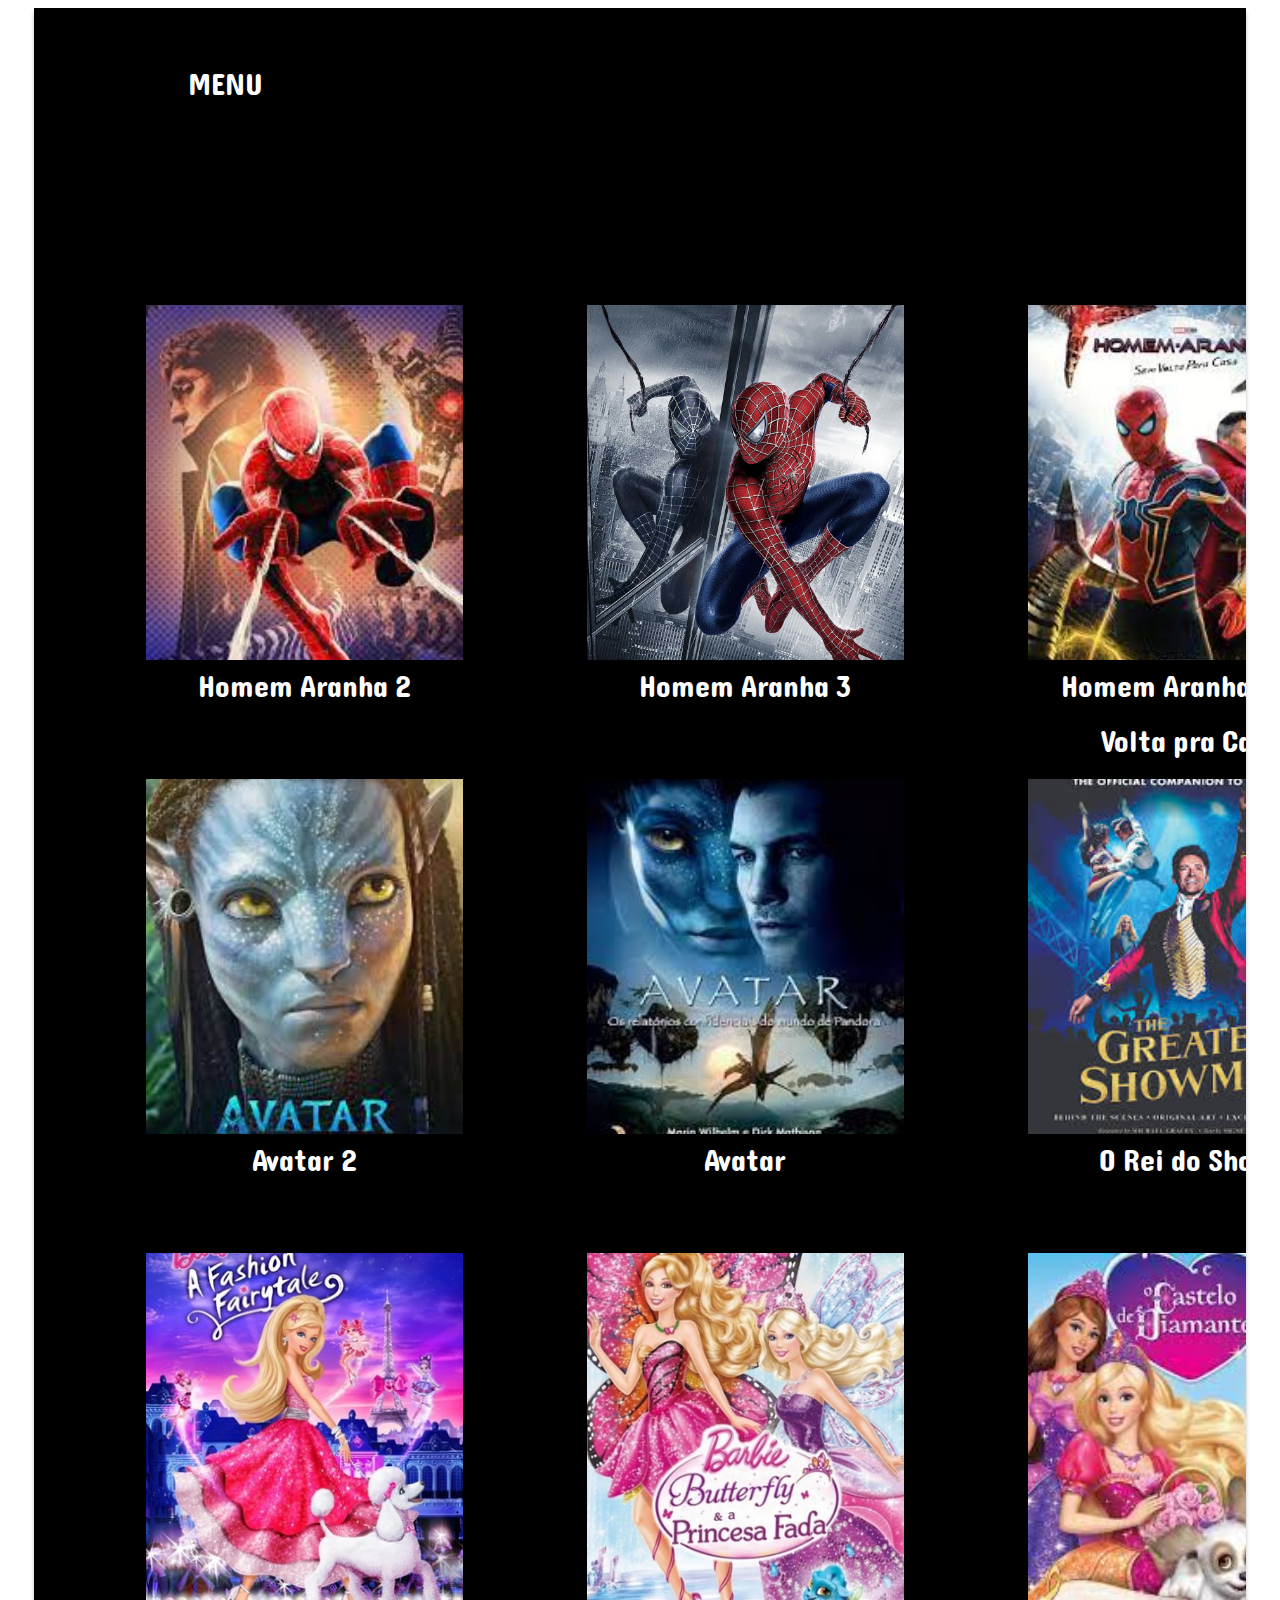
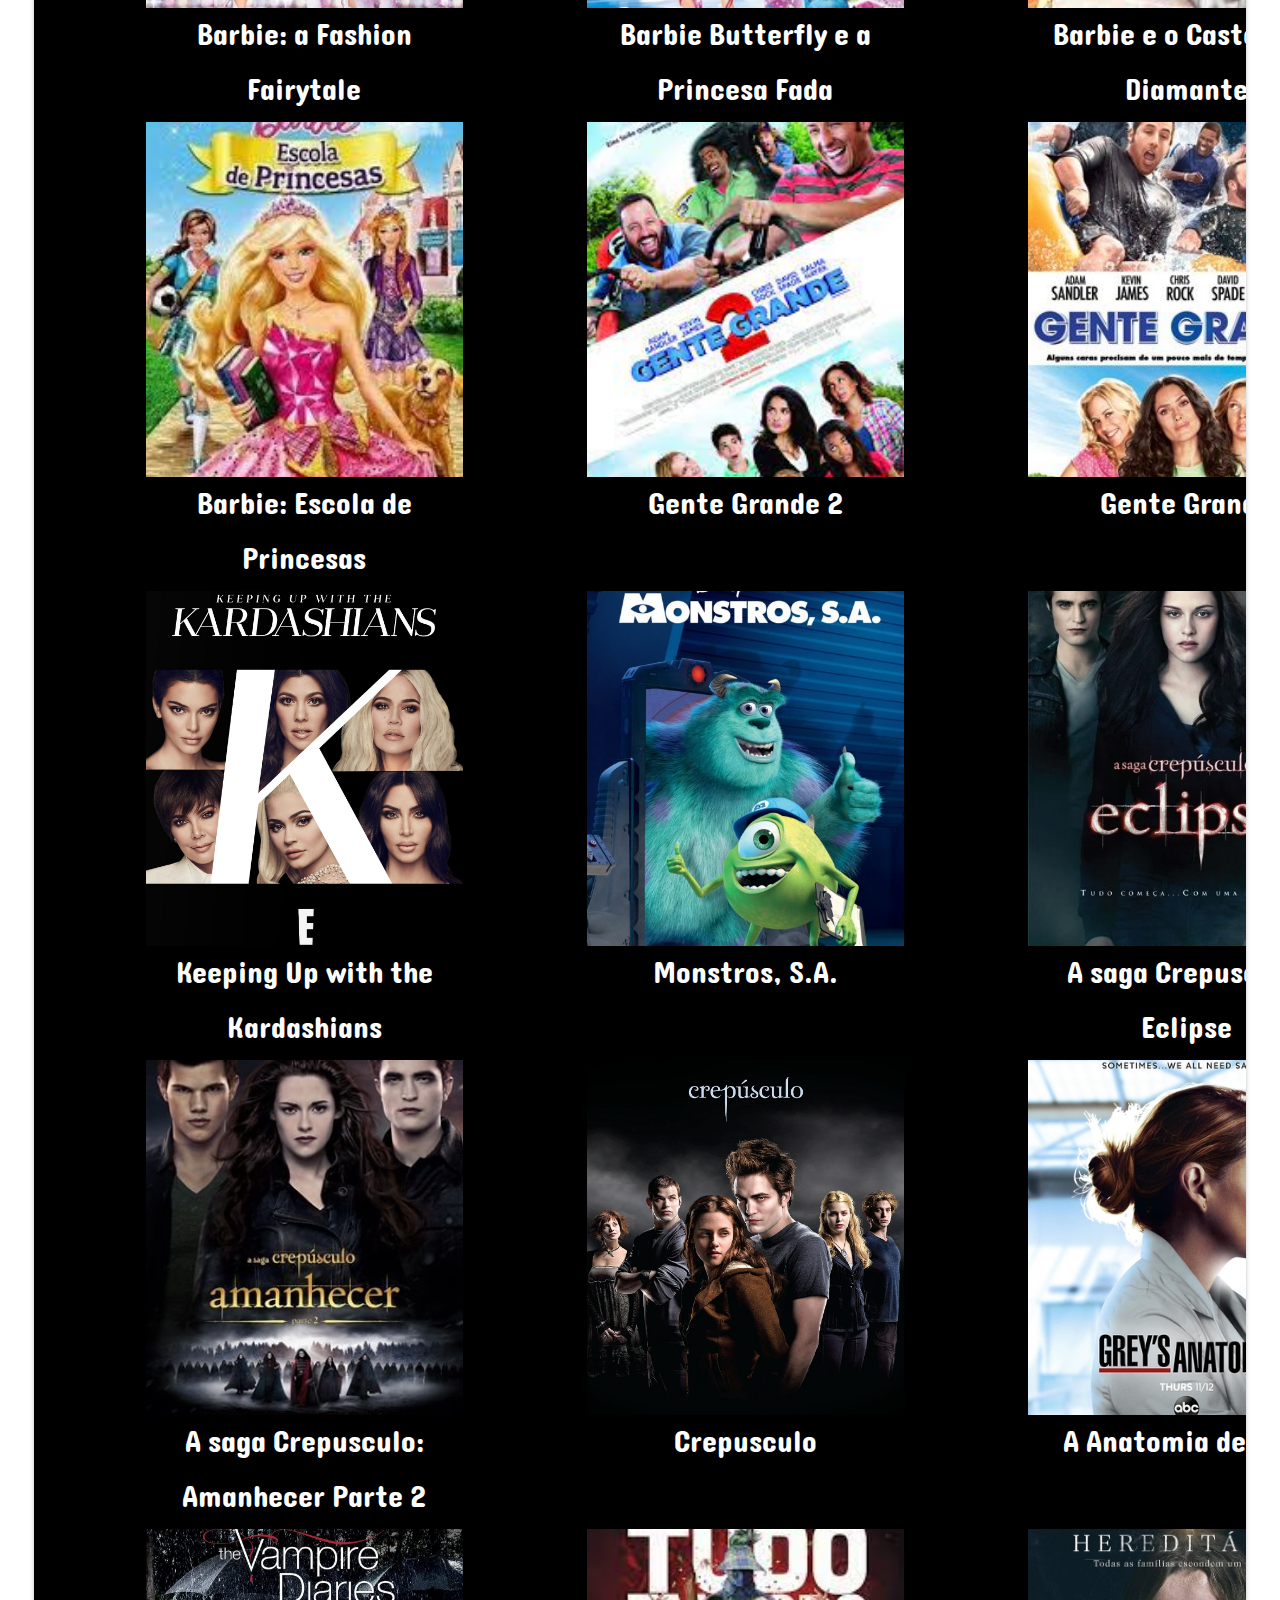
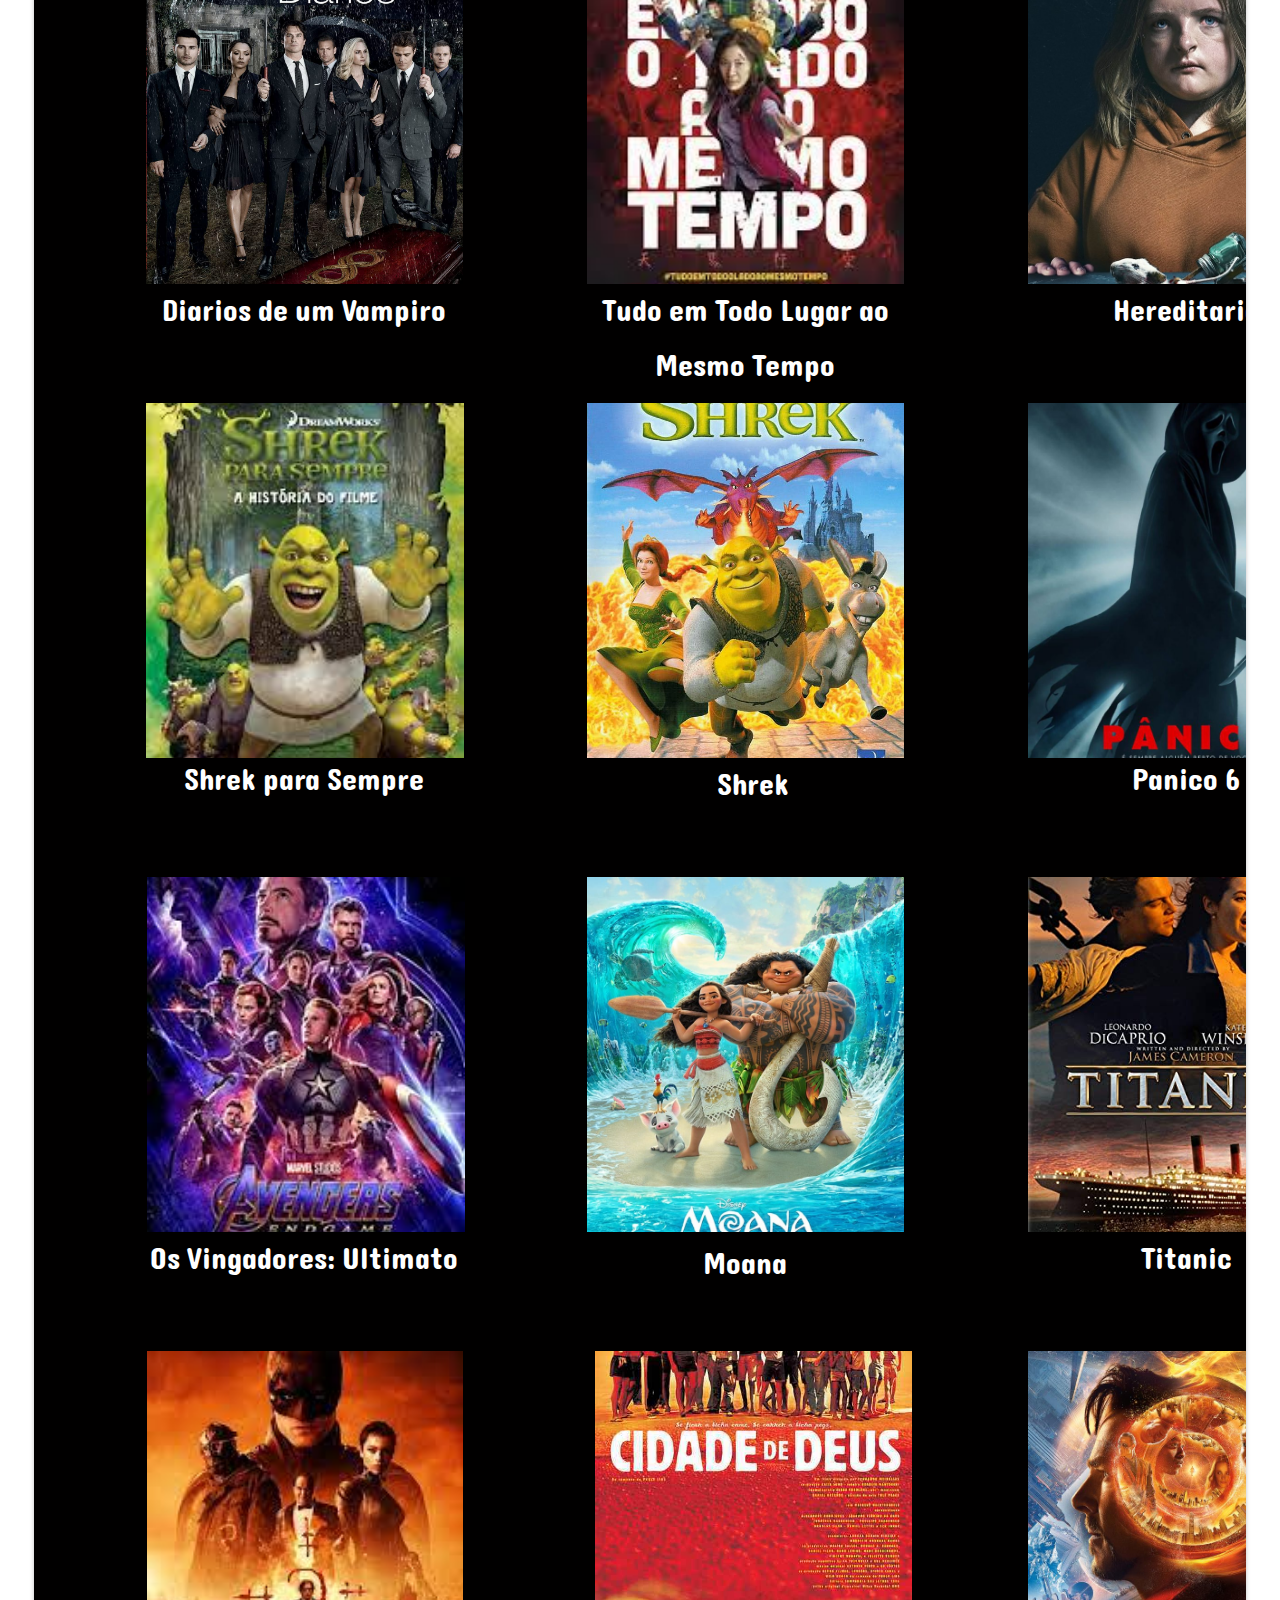
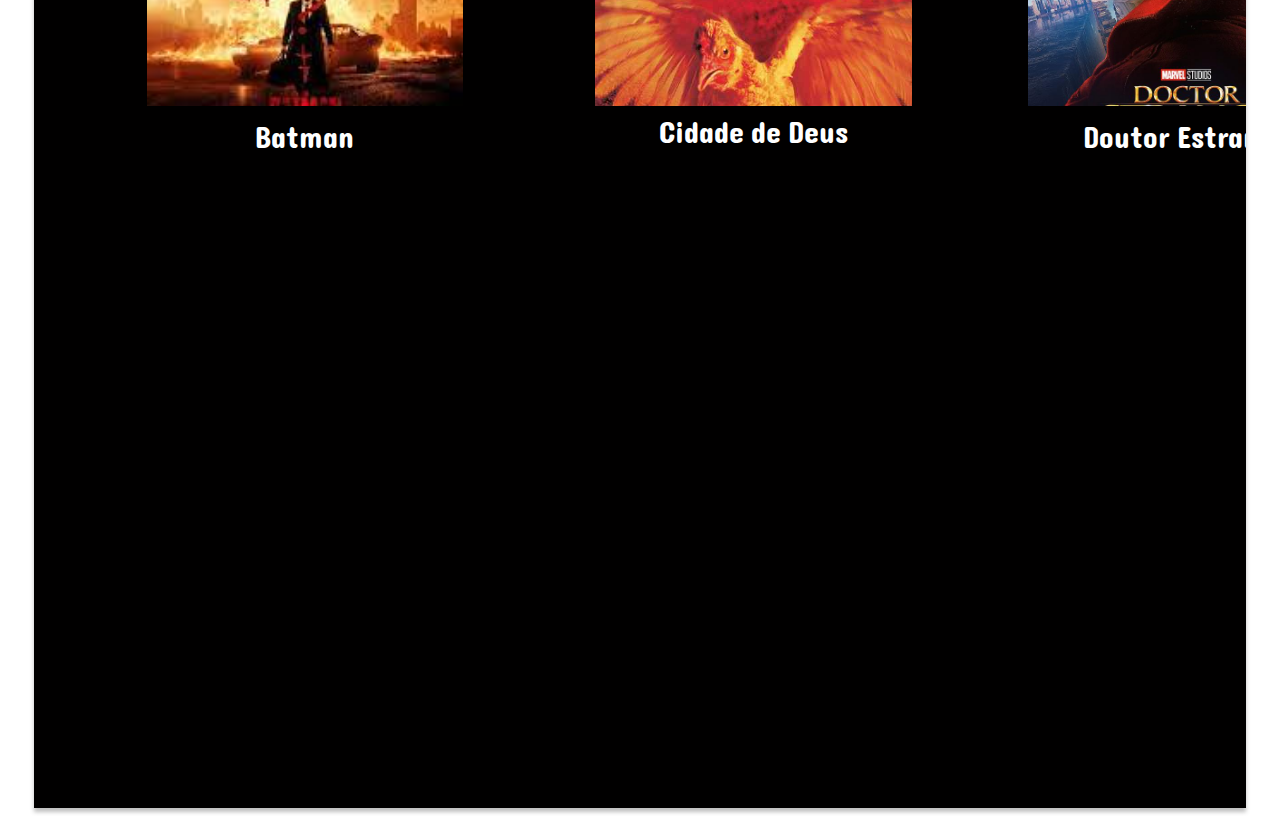
==== catalogo.html @ 0677c819 "codigo total" ====
<!DOCTYPE html>
<html lang="en">
    <head>
        <meta charset="UTF-8">
    <meta http-equiv="X-UA-Compatible" content="IE=edge">
    <meta name="viewport" content="width=device-width, initial-scale=1.0">
        <link href="https://fonts.googleapis.com/css?family=Dangrek&display=swap" rel="stylesheet" />
        <link href="./css/main.css" rel="stylesheet" />
        <title>Document</title>
    </head>
        <body>
            <div class="gallery-container">
            <div class="v1_2">
                <div class="v35_2">
                    <div class="v1_12">
                        <div class="name">
                        </div>
                        <div class="name">
                        </div>
                        <div class="name">
                        </div>
                        <div class="name">
                        </div></div>
                        <span class="v1_13">MENU</span>
                        <div class="v13_39"></div>
                        <div class="v13_21"></div>
                        <div class="v13_22"></div>
                        <div class="v13_23"></div>
                        <div class="v13_24"></div>
                        <a href="https://www.youtube.com/watch?v=aWcJsiI1p5g">
                        <div class="v13_25">
                         </div></a>
                        <div class="v13_26"></div>
                        <div class="v13_27"></div>
                        <div class="v13_28"></div>
                        <div class="v13_29"></div>
                        <div class="v13_30"></div>
                        <div class="v13_31"></div>
                        <div class="v13_32"></div>
                        <div class="v13_33"></div>
                        <div class="v13_34"></div>
                        <div class="v13_35"></div>
                        <div class="v13_36"></div>
                        <div class="v13_37"></div>
                        <div class="v13_38"></div>
                        <div class="v19_40"></div>
                        <div class="v19_41"></div>
                        <span class="v19_43">Homem Aranha 2</span>
                        <span class="v19_46">Avatar 2</span>
                        <span class="v19_47">Avatar</span>
                        <span class="v19_48">O Rei do Show</span>
                        <span class="v19_49">Barbie: a Fashion Fairytale</span>
                        <span class="v19_50">Barbie Butterfly e a Princesa Fada</span>
                        <span class="v19_51">Barbie e o Castelo de Diamante</span>
                        <span class="v19_52">Barbie: Escola de Princesas</span>
                        <span class="v19_53">Gente Grande 2</span>
                        <span class="v19_54">Gente Grande</span>
                        <span class="v19_55">Keeping Up with the Kardashians</span>
                        <span class="v19_56">Monstros, S.A.</span>
                        <span class="v19_57">A saga Crepusculo: Eclipse</span>
                        <span class="v19_58">A saga Crepusculo: Amanhecer Parte 2</span>
                        <span class="v19_59">Crepusculo</span>
                        <span class="v19_60">A Anatomia de Grey</span>
                        <span class="v19_61">Diarios de um Vampiro</span>
                        <span class="v34_21">Shrek para Sempre</span>
                        <span class="v19_62">Tudo em Todo Lugar ao Mesmo Tempo</span>
                        <span class="v34_22">Shrek</span>
                        <span class="v34_30">Moana</span>
                        <span class="v34_38">Cidade de Deus</span>
                        <div class="v34_27"></div><span class="v19_63">Hereditario</span>
                        <span class="v34_23">Panico 6</span>
                        <span class="v34_31">Titanic</span>
                        <span class="v34_39">Doutor Estranho</span>
                        <span class="v34_24">Os Vingadores: Ultimato</span>
                        <span class="v34_37">Batman</span>
                        <div class="v34_26"></div>
                        <span class="v19_44">Homem Aranha 3</span>
                        <span class="v19_45">Homem Aranha: Sem Volta pra Casa</span>
    
                        <div class="v34_17"></div>
                        <div class="v34_18"></div>
                        <div class="v34_19"></div>
                        <div class="v34_28"></div>
                        <div class="v34_33"></div>
                        <div class="v34_34"></div>
                        <div class="v34_35"></div>
                </div>
                    </div>
                </div>
                </body>
                </html>
---- css/main.css ----
* {
  box-sizing: border-box;
}
body {
  font-size: 14px;
}
.v1_2 {
  width: 100%;
  height: 5600px;
  background: rgba(1,0,0,1);
  opacity: 1;
  position: relative;
  top: 0px;
  left: 0px;
  box-shadow: 0px 4px 4px rgba(0, 0, 0, 0.25);
  overflow: hidden;
}
.v35_2 {
  width: 100%;
  height: 4972px;
  background: url("../images/v35_2.png");
  background-repeat: no-repeat;
  background-position: center center;
  background-size: cover;
  opacity: 1;
  position: absolute;
  top: 50px;
  left: 84px;
  overflow: hidden;
}
.v1_12 {
  width: 57px;
  height: 37px;
  background: url("../images/v1_12.png");
  background-repeat: no-repeat;
  background-position: center center;
  background-size: cover;
  opacity: 1;
  position: absolute;
  top: 7px;
  left: 0px;
  overflow: hidden;
}
.name {
  color: #fff;
}
.name {
  color: #fff;
}
.name {
  color: #fff;
}
.name {
  color: #fff;
}
.v1_13 {
  width: 97px;
  color: rgba(255,255,255,1);
  position: absolute;
  top: 0px;
  left: 70px;
  font-family: Dangrek;
  font-weight: Regular;
  font-size: 30px;
  opacity: 1;
  text-align: left;
}
.v1_13:hover {
  font-size: 130%;
        transition: 0.5s;
        transform: scale(1.1);
        cursor: pointer ;
        transition: .3s
}
.v13_39 {
  width: 317px;
  height: 355px;
  background: url("../images/v13_39.png");
  background-repeat: no-repeat;
  background-position: center center;
  background-size: cover;
  opacity: 1;
  position: absolute;
  top: 3071px;
  left: 28px;
  overflow: hidden;
}
.v13_39:hover {
  font-size: 130%;
        transition: 0.5s;
        transform: scale(1.1);
        cursor: pointer ;
        transition: .3s
}
.v13_21 {
  width: 317px;
  height: 355px;
  background: url("../images/v13_21.png");
  background-repeat: no-repeat;
  background-position: center center;
  background-size: cover;
  opacity: 1;
  position: absolute;
  top: 247px;
  left: 28px;
  overflow: hidden;
}
.v13_21:hover {
  font-size: 130%;
        transition: 0.5s;
        transform: scale(1.1);
        cursor: pointer ;
        transition: .3s
}
.v13_22 {
  width: 317px;
  height: 355px;
  background: url("../images/v13_22.png");
  background-repeat: no-repeat;
  background-position: center center;
  background-size: cover;
  opacity: 1;
  position: absolute;
  top: 247px;
  left: 469px;
  overflow: hidden;
}
.v13_22:hover {
  font-size: 130%;
        transition: 0.5s;
        transform: scale(1.1);
        cursor: pointer ;
        transition: .3s
}
.v13_23 {
  width: 317px;
  height: 355px;
  background: url("../images/v13_23.png");
  background-repeat: no-repeat;
  background-position: center center;
  background-size: cover;
  opacity: 1;
  position: absolute;
  top: 247px;
  left: 910px;
  overflow: hidden;
}
.v13_23:hover {
  font-size: 130%;
        transition: 0.5s;
        transform: scale(1.1);
        cursor: pointer ;
        transition: .3s
}
.v13_24 {
  width: 317px;
  height: 355px;
  background: url("../images/v13_24.png");
  background-repeat: no-repeat;
  background-position: center center;
  background-size: cover;
  opacity: 1;
  position: absolute;
  top: 721px;
  left: 28px;
  overflow: hidden;
}
.v13_24:hover {
  font-size: 130%;
        transition: 0.5s;
        transform: scale(1.1);
        cursor: pointer ;
        transition: .3s
}
.v13_25 {
  width: 317px;
  height: 355px;
  background: url("../images/v13_25.png");
  background-repeat: no-repeat;
  background-position: center center;
  background-size: cover;
  opacity: 1;
  position: absolute;
  top: 721px;
  left: 469px;
  overflow: hidden;
}
.v13_25:hover {
  font-size: 130%;
        transition: 0.5s;
        transform: scale(1.1);
        cursor: pointer ;
        transition: .3s
}
.v13_26 {
  width: 317px;
  height: 355px;
  background: url("../images/v13_26.png");
  background-repeat: no-repeat;
  background-position: center center;
  background-size: cover;
  opacity: 1;
  position: absolute;
  top: 721px;
  left: 910px;
  overflow: hidden;
}
.v13_26:hover {
  font-size: 130%;
        transition: 0.5s;
        transform: scale(1.1);
        cursor: pointer ;
        transition: .3s
}
.v13_27 {
  width: 317px;
  height: 355px;
  background: url("../images/v13_27.png");
  background-repeat: no-repeat;
  background-position: center center;
  background-size: cover;
  opacity: 1;
  position: absolute;
  top: 1195px;
  left: 28px;
  overflow: hidden;
}
.v13_27:hover {
  font-size: 130%;
        transition: 0.5s;
        transform: scale(1.1);
        cursor: pointer ;
        transition: .3s
}
.v13_28 {
  width: 317px;
  height: 355px;
  background: url("../images/v13_28.png");
  background-repeat: no-repeat;
  background-position: center center;
  background-size: cover;
  opacity: 1;
  position: absolute;
  top: 1195px;
  left: 469px;
  overflow: hidden;
}
.v13_28:hover {
  font-size: 130%;
        transition: 0.5s;
        transform: scale(1.1);
        cursor: pointer ;
        transition: .3s
}
.v13_29 {
  width: 317px;
  height: 355px;
  background: url("../images/v13_29.png");
  background-repeat: no-repeat;
  background-position: center center;
  background-size: cover;
  opacity: 1;
  position: absolute;
  top: 1195px;
  left: 910px;
  overflow: hidden;
}
.v13_29:hover {
  font-size: 130%;
        transition: 0.5s;
        transform: scale(1.1);
        cursor: pointer ;
        transition: .3s
}
.v13_30 {
  width: 317px;
  height: 355px;
  background: url("../images/v13_30.png");
  background-repeat: no-repeat;
  background-position: center center;
  background-size: cover;
  opacity: 1;
  position: absolute;
  top: 1664px;
  left: 28px;
  overflow: hidden;
}
.v13_30:hover {
  font-size: 130%;
        transition: 0.5s;
        transform: scale(1.1);
        cursor: pointer ;
        transition: .3s
}
.v13_31 {
  width: 317px;
  height: 355px;
  background: url("../images/v13_31.png");
  background-repeat: no-repeat;
  background-position: center center;
  background-size: cover;
  opacity: 1;
  position: absolute;
  top: 1664px;
  left: 469px;
  overflow: hidden;
}
.v13_31:hover {
  font-size: 130%;
        transition: 0.5s;
        transform: scale(1.1);
        cursor: pointer ;
        transition: .3s
}
.v13_32 {
  width: 317px;
  height: 355px;
  background: url("../images/v13_32.png");
  background-repeat: no-repeat;
  background-position: center center;
  background-size: cover;
  opacity: 1;
  position: absolute;
  top: 1664px;
  left: 910px;
  overflow: hidden;
}
.v13_32:hover {
  font-size: 130%;
        transition: 0.5s;
        transform: scale(1.1);
        cursor: pointer ;
        transition: .3s
}
.v13_33 {
  width: 317px;
  height: 355px;
  background: url("../images/v13_33.png");
  background-repeat: no-repeat;
  background-position: center center;
  background-size: cover;
  opacity: 1;
  position: absolute;
  top: 2133px;
  left: 28px;
  overflow: hidden;
}
.v13_33:hover {
  font-size: 130%;
        transition: 0.5s;
        transform: scale(1.1);
        cursor: pointer ;
        transition: .3s
}
.v13_34 {
  width: 317px;
  height: 355px;
  background: url("../images/v13_34.png");
  background-repeat: no-repeat;
  background-position: center center;
  background-size: cover;
  opacity: 1;
  position: absolute;
  top: 2133px;
  left: 469px;
  overflow: hidden;
}
.v13_34:hover {
  font-size: 130%;
        transition: 0.5s;
        transform: scale(1.1);
        cursor: pointer ;
        transition: .3s
}
.v13_35 {
  width: 317px;
  height: 355px;
  background: url("../images/v13_35.png");
  background-repeat: no-repeat;
  background-position: center center;
  background-size: cover;
  opacity: 1;
  position: absolute;
  top: 2133px;
  left: 910px;
  overflow: hidden;
}
.v13_35:hover {
  font-size: 130%;
        transition: 0.5s;
        transform: scale(1.1);
        cursor: pointer ;
        transition: .3s
}
.v13_36 {
  width: 317px;
  height: 355px;
  background: url("../images/v13_36.png");
  background-repeat: no-repeat;
  background-position: center center;
  background-size: cover;
  opacity: 1;
  position: absolute;
  top: 2602px;
  left: 28px;
  overflow: hidden;
}
.v13_36:hover {
  font-size: 130%;
        transition: 0.5s;
        transform: scale(1.1);
        cursor: pointer ;
        transition: .3s
}
.v13_37 {
  width: 317px;
  height: 355px;
  background: url("../images/v13_37.png");
  background-repeat: no-repeat;
  background-position: center center;
  background-size: cover;
  opacity: 1;
  position: absolute;
  top: 2602px;
  left: 469px;
  overflow: hidden;
}
.v13_37:hover {
  font-size: 130%;
        transition: 0.5s;
        transform: scale(1.1);
        cursor: pointer ;
        transition: .3s
}
.v13_38 {
  width: 317px;
  height: 355px;
  background: url("../images/v13_38.png");
  background-repeat: no-repeat;
  background-position: center center;
  background-size: cover;
  opacity: 1;
  position: absolute;
  top: 2602px;
  left: 910px;
  overflow: hidden;
}
.v13_38:hover {
  font-size: 130%;
        transition: 0.5s;
        transform: scale(1.1);
        cursor: pointer ;
        transition: .3s
}
.v19_40 {
  width: 317px;
  height: 355px;
  background: url("../images/v19_40.png");
  background-repeat: no-repeat;
  background-position: center center;
  background-size: cover;
  opacity: 1;
  position: absolute;
  top: 3071px;
  left: 469px;
  overflow: hidden;
}
.v13_40:hover {
  font-size: 130%;
        transition: 0.5s;
        transform: scale(1.1);
        cursor: pointer ;
        transition: .3s
}
.v19_41 {
  width: 317px;
  height: 355px;
  background: url("../images/v19_41.png");
  background-repeat: no-repeat;
  background-position: center center;
  background-size: cover;
  opacity: 1;
  position: absolute;
  top: 3071px;
  left: 910px;
  overflow: hidden;
}
.v13_41:hover {
  font-size: 130%;
        transition: 0.5s;
        transform: scale(1.1);
        cursor: pointer ;
        transition: .3s
}
.v19_43 {
  width: 317px;
  color: rgba(255,255,255,1);
  position: absolute;
  top: 602px;
  left: 28px;
  font-family: Dangrek;
  font-weight: Regular;
  font-size: 30px;
  opacity: 1;
  text-align: center;
}
.v19_46 {
  width: 317px;
  color: rgba(255,255,255,1);
  position: absolute;
  top: 1076px;
  left: 28px;
  font-family: Dangrek;
  font-weight: Regular;
  font-size: 30px;
  opacity: 1;
  text-align: center;
}
.v19_47 {
  width: 317px;
  color: rgba(255,255,255,1);
  position: absolute;
  top: 1076px;
  left: 469px;
  font-family: Dangrek;
  font-weight: Regular;
  font-size: 30px;
  opacity: 1;
  text-align: center;
}
.v19_48 {
  width: 317px;
  color: rgba(255,255,255,1);
  position: absolute;
  top: 1076px;
  left: 910px;
  font-family: Dangrek;
  font-weight: Regular;
  font-size: 30px;
  opacity: 1;
  text-align: center;
}
.v32_11 {
  width: 322px;
  color: rgba(255,255,255,1);
  position: absolute;
  top: 1076px;
  left: 1001px;
  font-family: Dangrek;
  font-weight: Regular;
  font-size: 30px;
  opacity: 1;
  text-align: center;
}
.v19_49 {
  width: 317px;
  color: rgba(255,255,255,1);
  position: absolute;
  top: 1550px;
  left: 28px;
  font-family: Dangrek;
  font-weight: Regular;
  font-size: 30px;
  opacity: 1;
  text-align: center;
}
.v19_50 {
  width: 317px;
  color: rgba(255,255,255,1);
  position: absolute;
  top: 1550px;
  left: 469px;
  font-family: Dangrek;
  font-weight: Regular;
  font-size: 30px;
  opacity: 1;
  text-align: center;
}
.v19_51 {
  width: 317px;
  color: rgba(255,255,255,1);
  position: absolute;
  top: 1550px;
  left: 910px;
  font-family: Dangrek;
  font-weight: Regular;
  font-size: 30px;
  opacity: 1;
  text-align: center;
}
.v32_12 {
  width: 317px;
  color: rgba(255,255,255,1);
  position: absolute;
  top: 1550px;
  left: 1001px;
  font-family: Dangrek;
  font-weight: Regular;
  font-size: 30px;
  opacity: 1;
  text-align: center;
}
.v19_52 {
  width: 317px;
  color: rgba(255,255,255,1);
  position: absolute;
  top: 2019px;
  left: 28px;
  font-family: Dangrek;
  font-weight: Regular;
  font-size: 30px;
  opacity: 1;
  text-align: center;
}
.v19_53 {
  width: 317px;
  color: rgba(255,255,255,1);
  position: absolute;
  top: 2019px;
  left: 469px;
  font-family: Dangrek;
  font-weight: Regular;
  font-size: 30px;
  opacity: 1;
  text-align: center;
}
.v19_54 {
  width: 317px;
  color: rgba(255,255,255,1);
  position: absolute;
  top: 2019px;
  left: 910px;
  font-family: Dangrek;
  font-weight: Regular;
  font-size: 30px;
  opacity: 1;
  text-align: center;
}
.v32_13 {
  width: 317px;
  color: rgba(255,255,255,1);
  position: absolute;
  top: 2017px;
  left: 1013px;
  font-family: Dangrek;
  font-weight: Regular;
  font-size: 30px;
  opacity: 1;
  text-align: center;
}
.v19_55 {
  width: 317px;
  color: rgba(255,255,255,1);
  position: absolute;
  top: 2488px;
  left: 28px;
  font-family: Dangrek;
  font-weight: Regular;
  font-size: 30px;
  opacity: 1;
  text-align: center;
}
.v19_56 {
  width: 317px;
  color: rgba(255,255,255,1);
  position: absolute;
  top: 2488px;
  left: 469px;
  font-family: Dangrek;
  font-weight: Regular;
  font-size: 30px;
  opacity: 1;
  text-align: center;
}
.v19_57 {
  width: 317px;
  color: rgba(255,255,255,1);
  position: absolute;
  top: 2488px;
  left: 910px;
  font-family: Dangrek;
  font-weight: Regular;
  font-size: 30px;
  opacity: 1;
  text-align: center;
}
.v32_14 {
  width: 317px;
  color: rgba(255,255,255,1);
  position: absolute;
  top: 2495px;
  left: 1001px;
  font-family: Dangrek;
  font-weight: Regular;
  font-size: 30px;
  opacity: 1;
  text-align: center;
}
.v19_58 {
  width: 317px;
  color: rgba(255,255,255,1);
  position: absolute;
  top: 2957px;
  left: 28px;
  font-family: Dangrek;
  font-weight: Regular;
  font-size: 30px;
  opacity: 1;
  text-align: center;
}
.v19_59 {
  width: 317px;
  color: rgba(255,255,255,1);
  position: absolute;
  top: 2957px;
  left: 469px;
  font-family: Dangrek;
  font-weight: Regular;
  font-size: 30px;
  opacity: 1;
  text-align: center;
}
.v19_60 {
  width: 317px;
  color: rgba(255,255,255,1);
  position: absolute;
  top: 2957px;
  left: 910px;
  font-family: Dangrek;
  font-weight: Regular;
  font-size: 30px;
  opacity: 1;
  text-align: center;
}
.v32_15 {
  width: 317px;
  color: rgba(255,255,255,1);
  position: absolute;
  top: 2945px;
  left: 1001px;
  font-family: Dangrek;
  font-weight: Regular;
  font-size: 30px;
  opacity: 1;
  text-align: center;
}
.v19_61 {
  width: 317px;
  color: rgba(255,255,255,1);
  position: absolute;
  top: 3426px;
  left: 28px;
  font-family: Dangrek;
  font-weight: Regular;
  font-size: 30px;
  opacity: 1;
  text-align: center;
}
.v34_21 {
  width: 317px;
  color: rgba(255,255,255,1);
  position: absolute;
  top: 3895px;
  left: 28px;
  font-family: Dangrek;
  font-weight: Regular;
  font-size: 30px;
  opacity: 1;
  text-align: center;
}
.v19_62 {
  width: 317px;
  color: rgba(255,255,255,1);
  position: absolute;
  top: 3426px;
  left: 469px;
  font-family: Dangrek;
  font-weight: Regular;
  font-size: 30px;
  opacity: 1;
  text-align: center;
}
.v34_22 {
  width: 317px;
  color: rgba(255,255,255,1);
  position: absolute;
  top: 3900px;
  left: 477px;
  font-family: Dangrek;
  font-weight: Regular;
  font-size: 30px;
  opacity: 1;
  text-align: center;
}
.v34_30 {
  width: 317px;
  color: rgba(255,255,255,1);
  position: absolute;
  top: 4379px;
  left: 469px;
  font-family: Dangrek;
  font-weight: Regular;
  font-size: 30px;
  opacity: 1;
  text-align: center;
}
.v34_38 {
  width: 317px;
  color: rgba(255,255,255,1);
  position: absolute;
  top: 4848px;
  left: 477px;
  font-family: Dangrek;
  font-weight: Regular;
  font-size: 30px;
  opacity: 1;
  text-align: center;
}
.v34_27 {
  width: 317px;
  height: 355px;
  background: url("../images/v34_27.png");
  background-repeat: no-repeat;
  background-position: center center;
  background-size: cover;
  opacity: 1;
  position: absolute;
  top: 4019px;
  left: 469px;
  overflow: hidden;
}
.v34_27:hover {
  font-size: 130%;
        transition: 0.5s;
        transform: scale(1.1);
        cursor: pointer ;
        transition: .3s
}
.v19_63 {
  width: 317px;
  color: rgba(255,255,255,1);
  position: absolute;
  top: 3426px;
  left: 910px;
  font-family: Dangrek;
  font-weight: Regular;
  font-size: 30px;
  opacity: 1;
  text-align: center;
}
.v34_23 {
  width: 317px;
  color: rgba(255,255,255,1);
  position: absolute;
  top: 3895px;
  left: 910px;
  font-family: Dangrek;
  font-weight: Regular;
  font-size: 30px;
  opacity: 1;
  text-align: center;
}
.v34_31 {
  width: 317px;
  color: rgba(255,255,255,1);
  position: absolute;
  top: 4374px;
  left: 910px;
  font-family: Dangrek;
  font-weight: Regular;
  font-size: 30px;
  opacity: 1;
  text-align: center;
}
.v34_39 {
  width: 317px;
  color: rgba(255,255,255,1);
  position: absolute;
  top: 4853px;
  left: 910px;
  font-family: Dangrek;
  font-weight: Regular;
  font-size: 30px;
  opacity: 1;
  text-align: center;
}
.v32_16 {
  width: 317px;
  color: rgba(255,255,255,1);
  position: absolute;
  top: 3421px;
  left: 1001px;
  font-family: Dangrek;
  font-weight: Regular;
  font-size: 30px;
  opacity: 1;
  text-align: center;
}
.v34_24 {
  width: 317px;
  color: rgba(255,255,255,1);
  position: absolute;
  top: 4374px;
  left: 28px;
  font-family: Dangrek;
  font-weight: Regular;
  font-size: 30px;
  opacity: 1;
  text-align: center;
}
.v34_37 {
  width: 317px;
  color: rgba(255,255,255,1);
  position: absolute;
  top: 4853px;
  left: 28px;
  font-family: Dangrek;
  font-weight: Regular;
  font-size: 30px;
  opacity: 1;
  text-align: center;
}
.v34_26 {
  width: 318px;
  height: 355px;
  background: url("../images/v34_26.png");
  background-repeat: no-repeat;
  background-position: center center;
  background-size: cover;
  opacity: 1;
  position: absolute;
  top: 4019px;
  left: 29px;
  overflow: hidden;
}
.v34_26:hover {
  font-size: 130%;
        transition: 0.5s;
        transform: scale(1.1);
        cursor: pointer ;
        transition: .3s
}
.v34_25 {
  width: 317px;
  color: rgba(255,255,255,1);
  position: absolute;
  top: 3895px;
  left: 1001px;
  font-family: Dangrek;
  font-weight: Regular;
  font-size: 30px;
  opacity: 1;
  text-align: center;
}
.v34_32 {
  width: 317px;
  color: rgba(255,255,255,1);
  position: absolute;
  top: 4374px;
  left: 1000px;
  font-family: Dangrek;
  font-weight: Regular;
  font-size: 30px;
  opacity: 1;
  text-align: center;
}
.v34_40 {
  width: 317px;
  color: rgba(255,255,255,1);
  position: absolute;
  top: 4836px;
  left: 1000px;
  font-family: Dangrek;
  font-weight: Regular;
  font-size: 30px;
  opacity: 1;
  text-align: center;
}
.v19_44 {
  width: 317px;
  color: rgba(255,255,255,1);
  position: absolute;
  top: 602px;
  left: 469px;
  font-family: Dangrek;
  font-weight: Regular;
  font-size: 30px;
  opacity: 1;
  text-align: center;
}
.v19_45 {
  width: 326px;
  color: rgba(255,255,255,1);
  position: absolute;
  top: 602px;
  left: 910px;
  font-family: Dangrek;
  font-weight: Regular;
  font-size: 30px;
  opacity: 1;
  text-align: center;
}
.v32_10 {
  width: 326px;
  color: rgba(255,255,255,1);
  position: absolute;
  top: 602px;
  left: 1005px;
  font-family: Dangrek;
  font-weight: Regular;
  font-size: 30px;
  opacity: 1;
  text-align: center;
}
.v32_2 {
  width: 318px;
  height: 355px;
  background: url("../images/v32_2.png");
  background-repeat: no-repeat;
  background-position: center center;
  background-size: cover;
  opacity: 1;
  position: absolute;
  top: 247px;
  left: 1001px;
  overflow: hidden;
}
.v32_2:hover {
  font-size: 130%;
        transition: 0.5s;
        transform: scale(1.1);
        cursor: pointer ;
        transition: .3s
}
.v32_3 {
  width: 318px;
  height: 355px;
  background: url("../images/v32_3.png");
  background-repeat: no-repeat;
  background-position: center center;
  background-size: cover;
  opacity: 1;
  position: absolute;
  top: 721px;
  left: 1001px;
  overflow: hidden;
}
.v32_3:hover {
  font-size: 130%;
        transition: 0.5s;
        transform: scale(1.1);
        cursor: pointer ;
        transition: .3s
}
.v32_5 {
  width: 318px;
  height: 355px;
  background: url("../images/v32_5.png");
  background-repeat: no-repeat;
  background-position: center center;
  background-size: cover;
  opacity: 1;
  position: absolute;
  top: 1195px;
  left: 1001px;
  overflow: hidden;
}
.v32_5:hover {
  font-size: 130%;
        transition: 0.5s;
        transform: scale(1.1);
        cursor: pointer ;
        transition: .3s
}
.v32_6 {
  width: 318px;
  height: 355px;
  background: url("../images/v32_6.png");
  background-repeat: no-repeat;
  background-position: center center;
  background-size: cover;
  opacity: 1;
  position: absolute;
  top: 1664px;
  left: 1001px;
  overflow: hidden;
}
.v32_6:hover {
  font-size: 130%;
        transition: 0.5s;
        transform: scale(1.1);
        cursor: pointer ;
        transition: .3s
}
.v32_7 {
  width: 318px;
  height: 355px;
  background: url("../images/v32_7.png");
  background-repeat: no-repeat;
  background-position: center center;
  background-size: cover;
  opacity: 1;
  position: absolute;
  top: 2133px;
  left: 1001px;
  overflow: hidden;
}
.v32_7:hover {
  font-size: 130%;
        transition: 0.5s;
        transform: scale(1.1);
        cursor: pointer ;
        transition: .3s
}
.v32_8 {
  width: 318px;
  height: 355px;
  background: url("../images/v32_8.png");
  background-repeat: no-repeat;
  background-position: center center;
  background-size: cover;
  opacity: 1;
  position: absolute;
  top: 2602px;
  left: 1001px;
  overflow: hidden;
}
.v32_8:hover {
  font-size: 130%;
        transition: 0.5s;
        transform: scale(1.1);
        cursor: pointer ;
        transition: .3s
}
.v32_9 {
  width: 318px;
  height: 355px;
  background: url("../images/v32_9.png");
  background-repeat: no-repeat;
  background-position: center center;
  background-size: cover;
  opacity: 1;
  position: absolute;
  top: 3071px;
  left: 1001px;
  overflow: hidden;
}
.v32_9:hover {
  font-size: 130%;
        transition: 0.5s;
        transform: scale(1.1);
        cursor: pointer ;
        transition: .3s
}
.v34_17 {
  width: 318px;
  height: 355px;
  background: url("../images/v34_17.png");
  background-repeat: no-repeat;
  background-position: center center;
  background-size: cover;
  opacity: 1;
  position: absolute;
  top: 3545px;
  left: 28px;
  overflow: hidden;
}
.v34_17:hover {
  font-size: 130%;
        transition: 0.5s;
        transform: scale(1.1);
        cursor: pointer ;
        transition: .3s
}
.v34_18 {
  width: 317px;
  height: 355px;
  background: url("../images/v34_18.png");
  background-repeat: no-repeat;
  background-position: center center;
  background-size: cover;
  opacity: 1;
  position: absolute;
  top: 3545px;
  left: 469px;
  overflow: hidden;
}
.v34_18:hover {
  font-size: 130%;
        transition: 0.5s;
        transform: scale(1.1);
        cursor: pointer ;
        transition: .3s
}
.v34_19 {
  width: 317px;
  height: 355px;
  background: url("../images/v34_19.png");
  background-repeat: no-repeat;
  background-position: center center;
  background-size: cover;
  opacity: 1;
  position: absolute;
  top: 3545px;
  left: 910px;
  overflow: hidden;
}
.v34_19:hover {
  font-size: 130%;
        transition: 0.5s;
        transform: scale(1.1);
        cursor: pointer ;
        transition: .3s
}
.v34_20 {
  width: 318px;
  height: 355px;
  background: url("../images/v34_20.png");
  background-repeat: no-repeat;
  background-position: center center;
  background-size: cover;
  opacity: 1;
  position: absolute;
  top: 3545px;
  left: 1001px;
  overflow: hidden;
}
.v34_20:hover {
  font-size: 130%;
        transition: 0.5s;
        transform: scale(1.1);
        cursor: pointer ;
        transition: .3s
}
.v34_28 {
  width: 317px;
  height: 355px;
  background: url("../images/v34_28.png");
  background-repeat: no-repeat;
  background-position: center center;
  background-size: cover;
  opacity: 1;
  position: absolute;
  top: 4019px;
  left: 910px;
  overflow: hidden;
}
.v34_28:hover {
  font-size: 130%;
        transition: 0.5s;
        transform: scale(1.1);
        cursor: pointer ;
        transition: .3s
}
.v34_29 {
  width: 317px;
  height: 355px;
  background: url("../images/v34_29.png");
  background-repeat: no-repeat;
  background-position: center center;
  background-size: cover;
  opacity: 1;
  position: absolute;
  top: 4019px;
  left: 1001px;
  overflow: hidden;
}
.v34_29:hover {
  font-size: 130%;
        transition: 0.5s;
        transform: scale(1.1);
        cursor: pointer ;
        transition: .3s
}
.v34_33 {
  width: 316px;
  height: 355px;
  background: url("../images/v34_33.png");
  background-repeat: no-repeat;
  background-position: center center;
  background-size: cover;
  opacity: 1;
  position: absolute;
  top: 4493px;
  left: 29px;
  overflow: hidden;
}
.v34_33:hover {
  font-size: 130%;
        transition: 0.5s;
        transform: scale(1.1);
        cursor: pointer ;
        transition: .3s
}
.v34_34 {
  width: 317px;
  height: 355px;
  background: url("../images/v34_34.png");
  background-repeat: no-repeat;
  background-position: center center;
  background-size: cover;
  opacity: 1;
  position: absolute;
  top: 4493px;
  left: 477px;
  overflow: hidden;
}
.v34_34:hover {
  font-size: 130%;
        transition: 0.5s;
        transform: scale(1.1);
        cursor: pointer ;
        transition: .3s
}
.v34_35 {
  width: 317px;
  height: 355px;
  background: url("../images/v34_35.png");
  background-repeat: no-repeat;
  background-position: center center;
  background-size: cover;
  opacity: 1;
  position: absolute;
  top: 4493px;
  left: 910px;
  overflow: hidden;
}
.v34_35:hover {
  font-size: 130%;
        transition: 0.5s;
        transform: scale(1.1);
        cursor: pointer ;
        transition: .3s
}
.v34_36 {
  width: 317px;
  height: 355px;
  background: url("../images/v34_36.png");
  background-repeat: no-repeat;
  background-position: center center;
  background-size: cover;
  opacity: 1;
  position: absolute;
  top: 4493px;
  left: 1000px;
  overflow: hidden;
}
.v34_36:hover {
  font-size: 130%;
        transition: 0.5s;
        transform: scale(1.1);
        cursor: pointer ;
        transition: .3s
}
.gallery-container {
  display: flex;
  flex-wrap: wrap;
  justify-content: space-evenly;
  gap: 2vw;
  padding: 0 2vw;
  }
  .gallery-items {
  width: 340px;
  height:340px;
  border: 10px solid #FFF;
  box-shadow: 5px 5px 5px #000;
  flex-grow: 1;
  transition: transform .5s linear;
  }
  .gallery-items img {
  width: 100%;
  height: 100%;
  object-fit: cover;
  }
  .gallery-items:hover {
  transform: scale(1.3);
  }
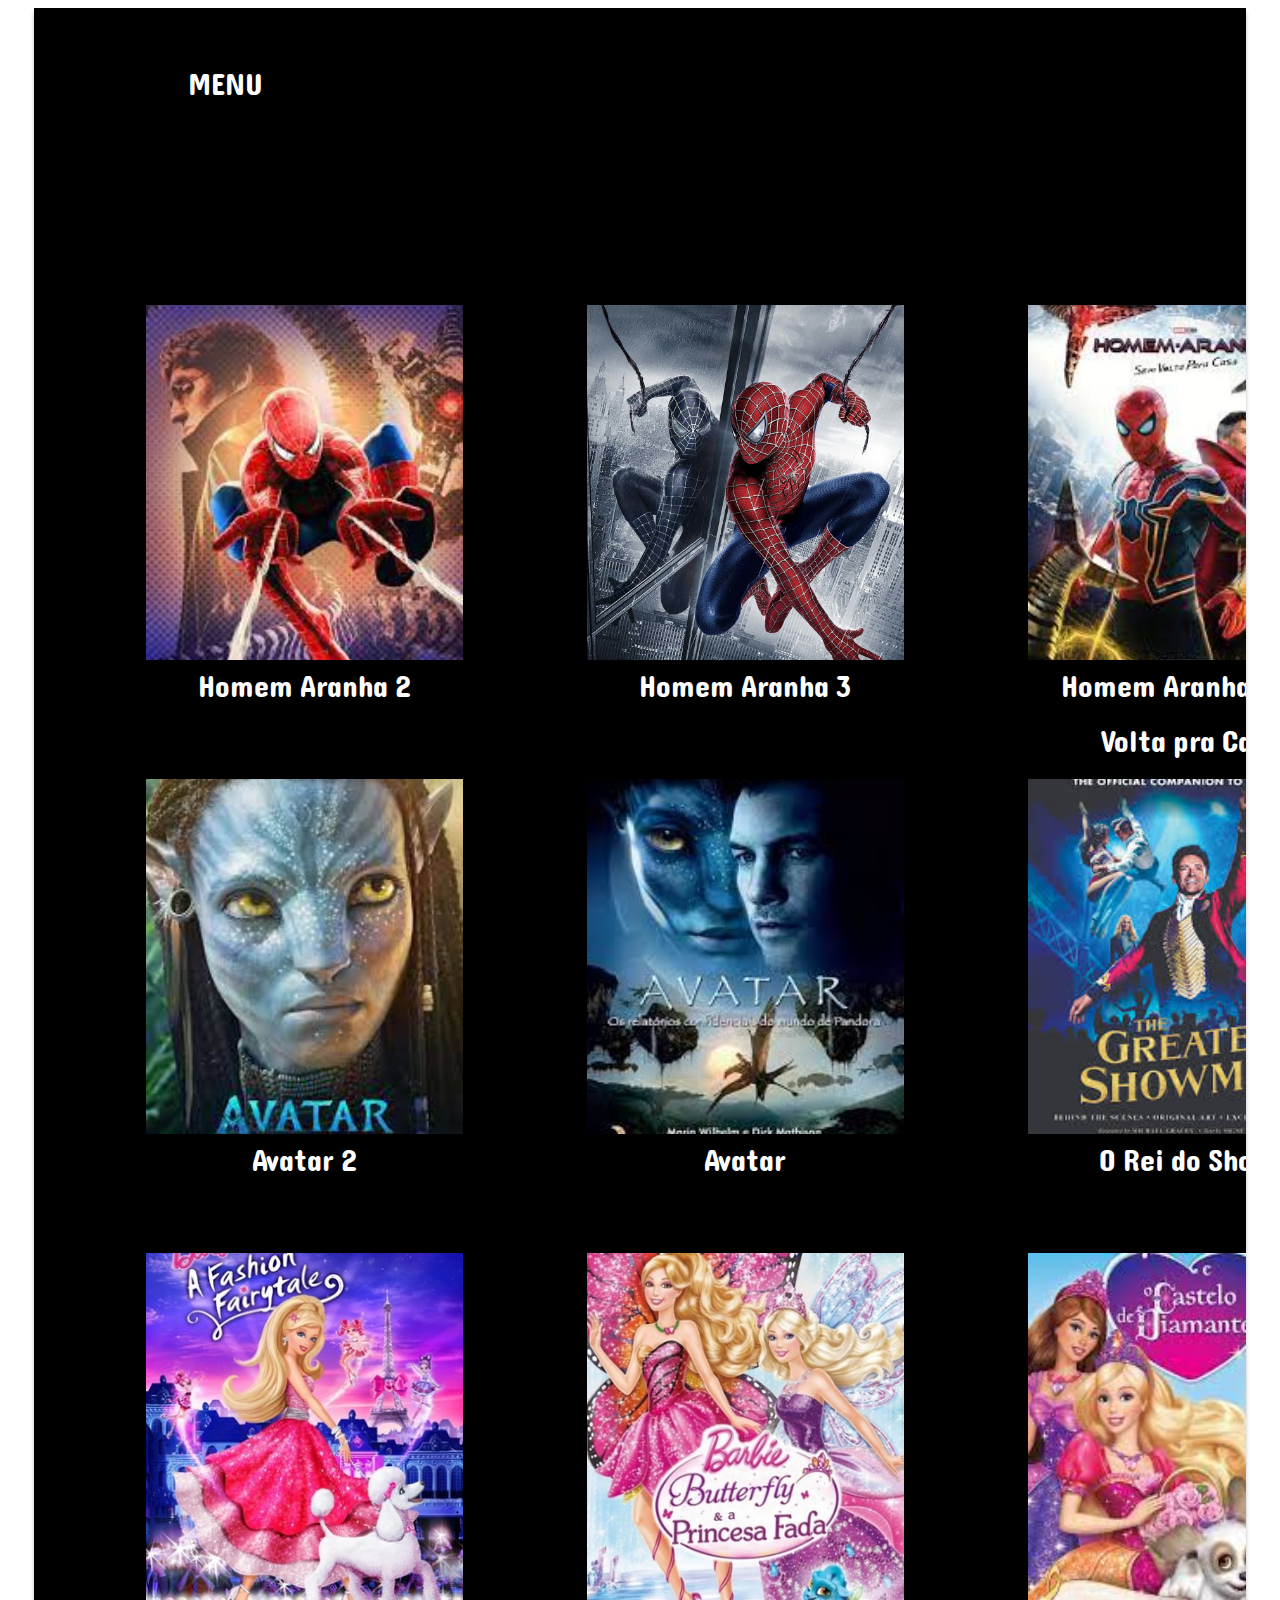
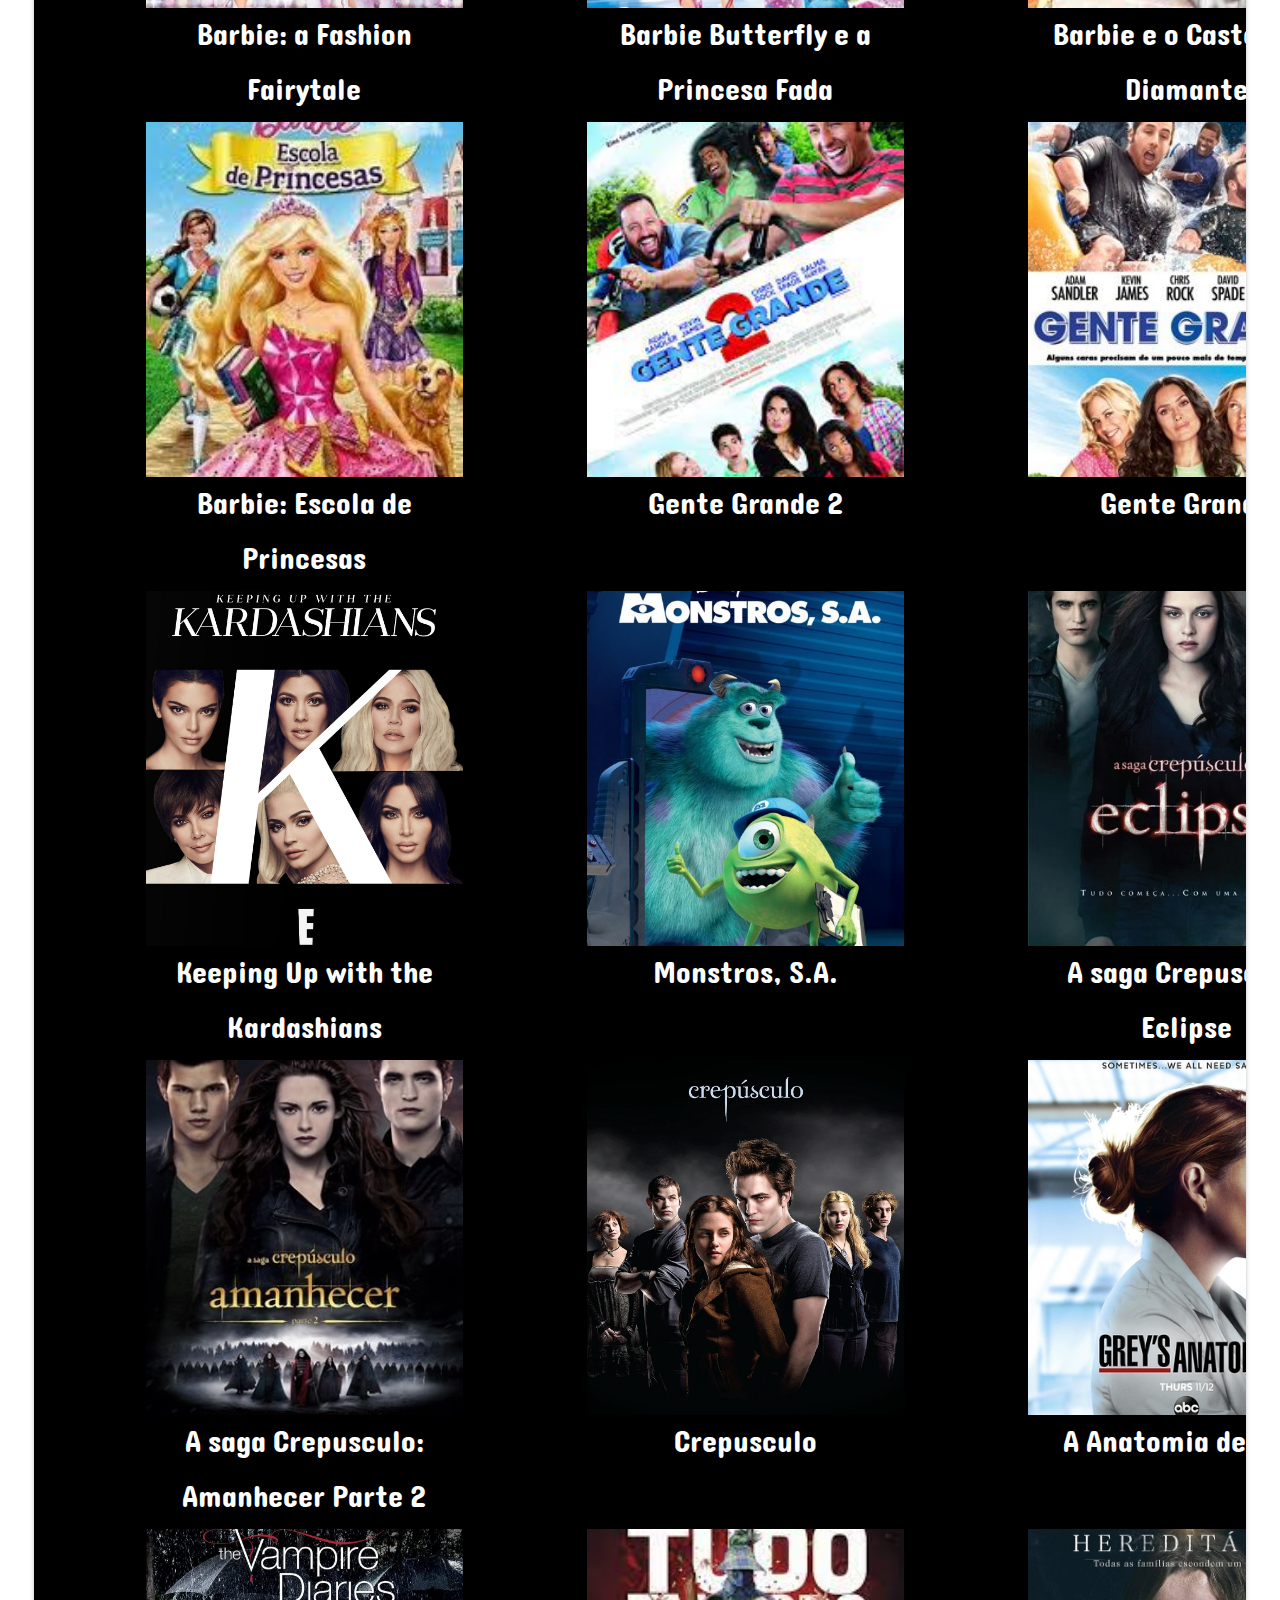
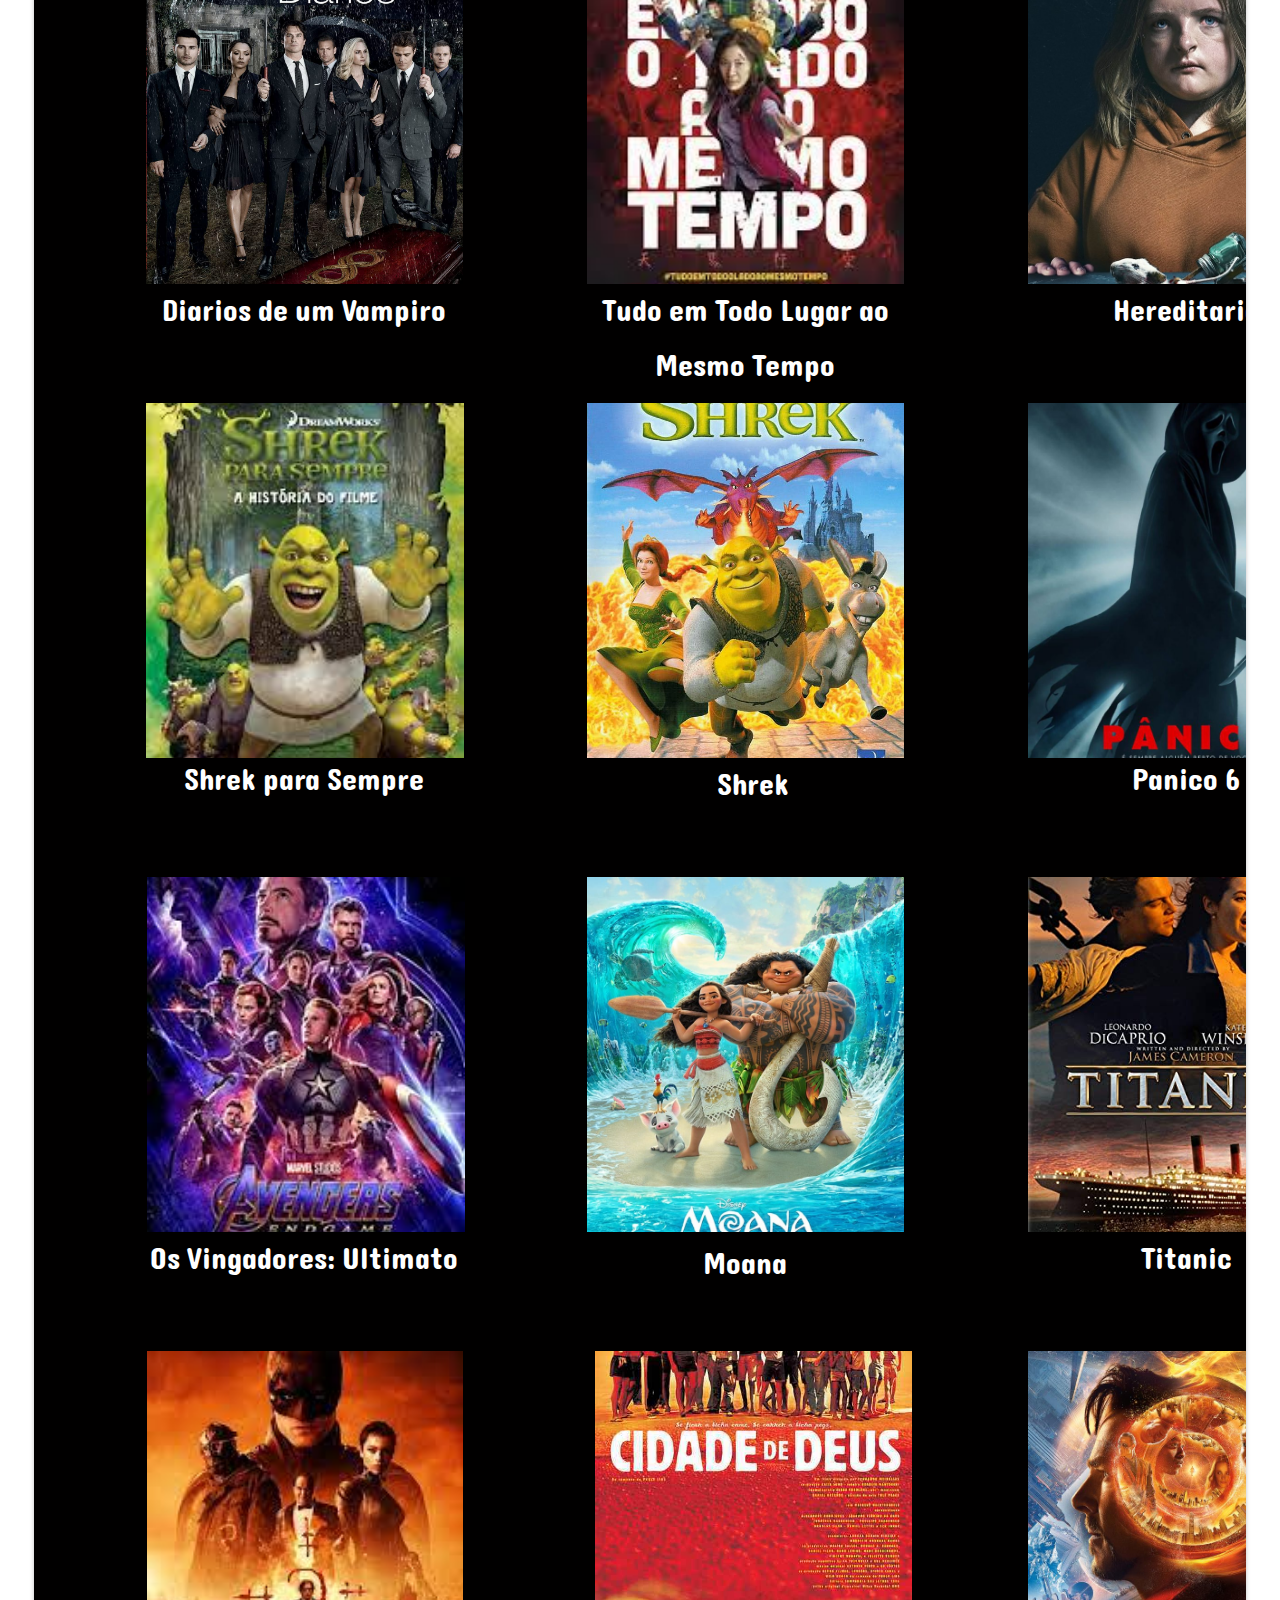
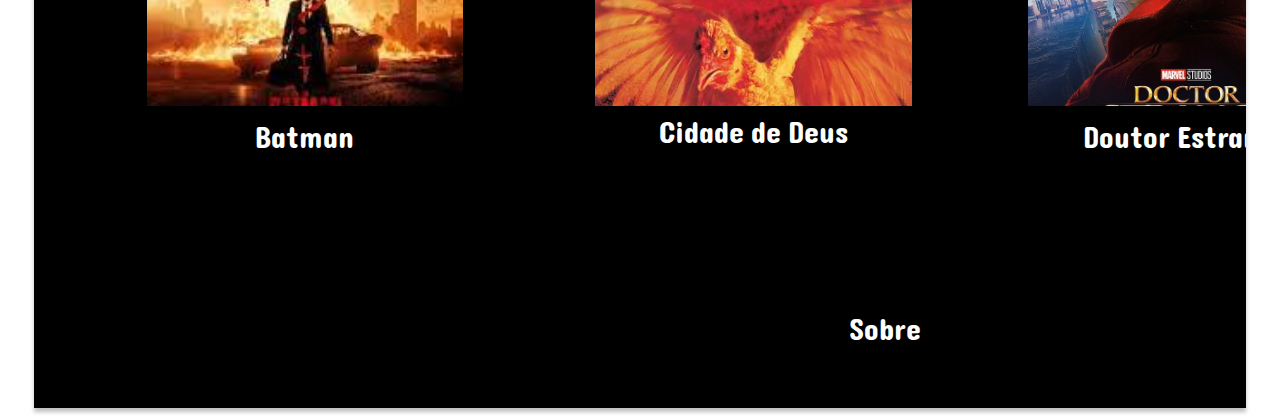
==== commit 16b572b2: "trabalho" ====
--- a/catalogo.html
+++ b/catalogo.html
@@ -1,12 +1,12 @@
 <!DOCTYPE html>
-<html lang="en">
-    <head>
-        <meta charset="UTF-8">
-    <meta http-equiv="X-UA-Compatible" content="IE=edge">
-    <meta name="viewport" content="width=device-width, initial-scale=1.0">
+<html lang="pt-br">
+<head>
+  <meta charset="UTF-8">
+  <meta http-equiv="X-UA-Compatible" content="IE=edge">
+  <meta name="viewport" content="width=device-width, initial-scale=1.0">
         <link href="https://fonts.googleapis.com/css?family=Dangrek&display=swap" rel="stylesheet" />
         <link href="./css/main.css" rel="stylesheet" />
-        <title>Document</title>
+        <title>Catálogo</title>
     </head>
         <body>
             <div class="gallery-container">
@@ -21,7 +21,7 @@
                         </div>
                         <div class="name">
                         </div></div>
-                        <span class="v1_13">MENU</span>
+                        <a href="contas.html"><span class="v1_13">MENU</span></a>
                         <div class="v13_39"></div>
                         <div class="v13_21"></div>
                         <div class="v13_22"></div>
@@ -77,6 +77,7 @@
                         <span class="v19_44">Homem Aranha 3</span>
                         <span class="v19_45">Homem Aranha: Sem Volta pra Casa</span>
     
+
                         <div class="v34_17"></div>
                         <div class="v34_18"></div>
                         <div class="v34_19"></div>
@@ -84,7 +85,8 @@
                         <div class="v34_33"></div>
                         <div class="v34_34"></div>
                         <div class="v34_35"></div>
-                </div>
+                         </div>
+                         <a href="sobre.html"><span class="sobre">Sobre</span></a>
                     </div>
                 </div>
                 </body>
--- a/css/main.css
+++ b/css/main.css
@@ -6,7 +6,7 @@
 }
 .v1_2 {
   width: 100%;
-  height: 5600px;
+  height: 5200px;
   background: rgba(1,0,0,1);
   opacity: 1;
   position: relative;
@@ -68,8 +68,8 @@
 .v1_13:hover {
   font-size: 130%;
         transition: 0.5s;
-        transform: scale(1.1);
-        cursor: pointer ;
+        transform: scale(2.1);
+        cursor: pointer;
         transition: .3s
 }
 .v13_39 {
@@ -1374,4 +1374,24 @@
   }
   .gallery-items:hover {
   transform: scale(1.3);
+  }
+  .sobre {
+    width: 97px;
+    color: rgba(255,255,255,1);
+    position: absolute;
+    right: 300px;
+    bottom: 50px;
+    font-family: Dangrek;
+    font-weight: Regular;
+    font-size: 30px;
+    opacity: 1;
+    text-align: left;
+    z-index: 100;
+  }
+  .sobre:hover {
+    font-size: 130%;
+          transition: 0.5s;
+          transform: scale(2.1);
+          cursor: pointer;
+          transition: .3s
   }